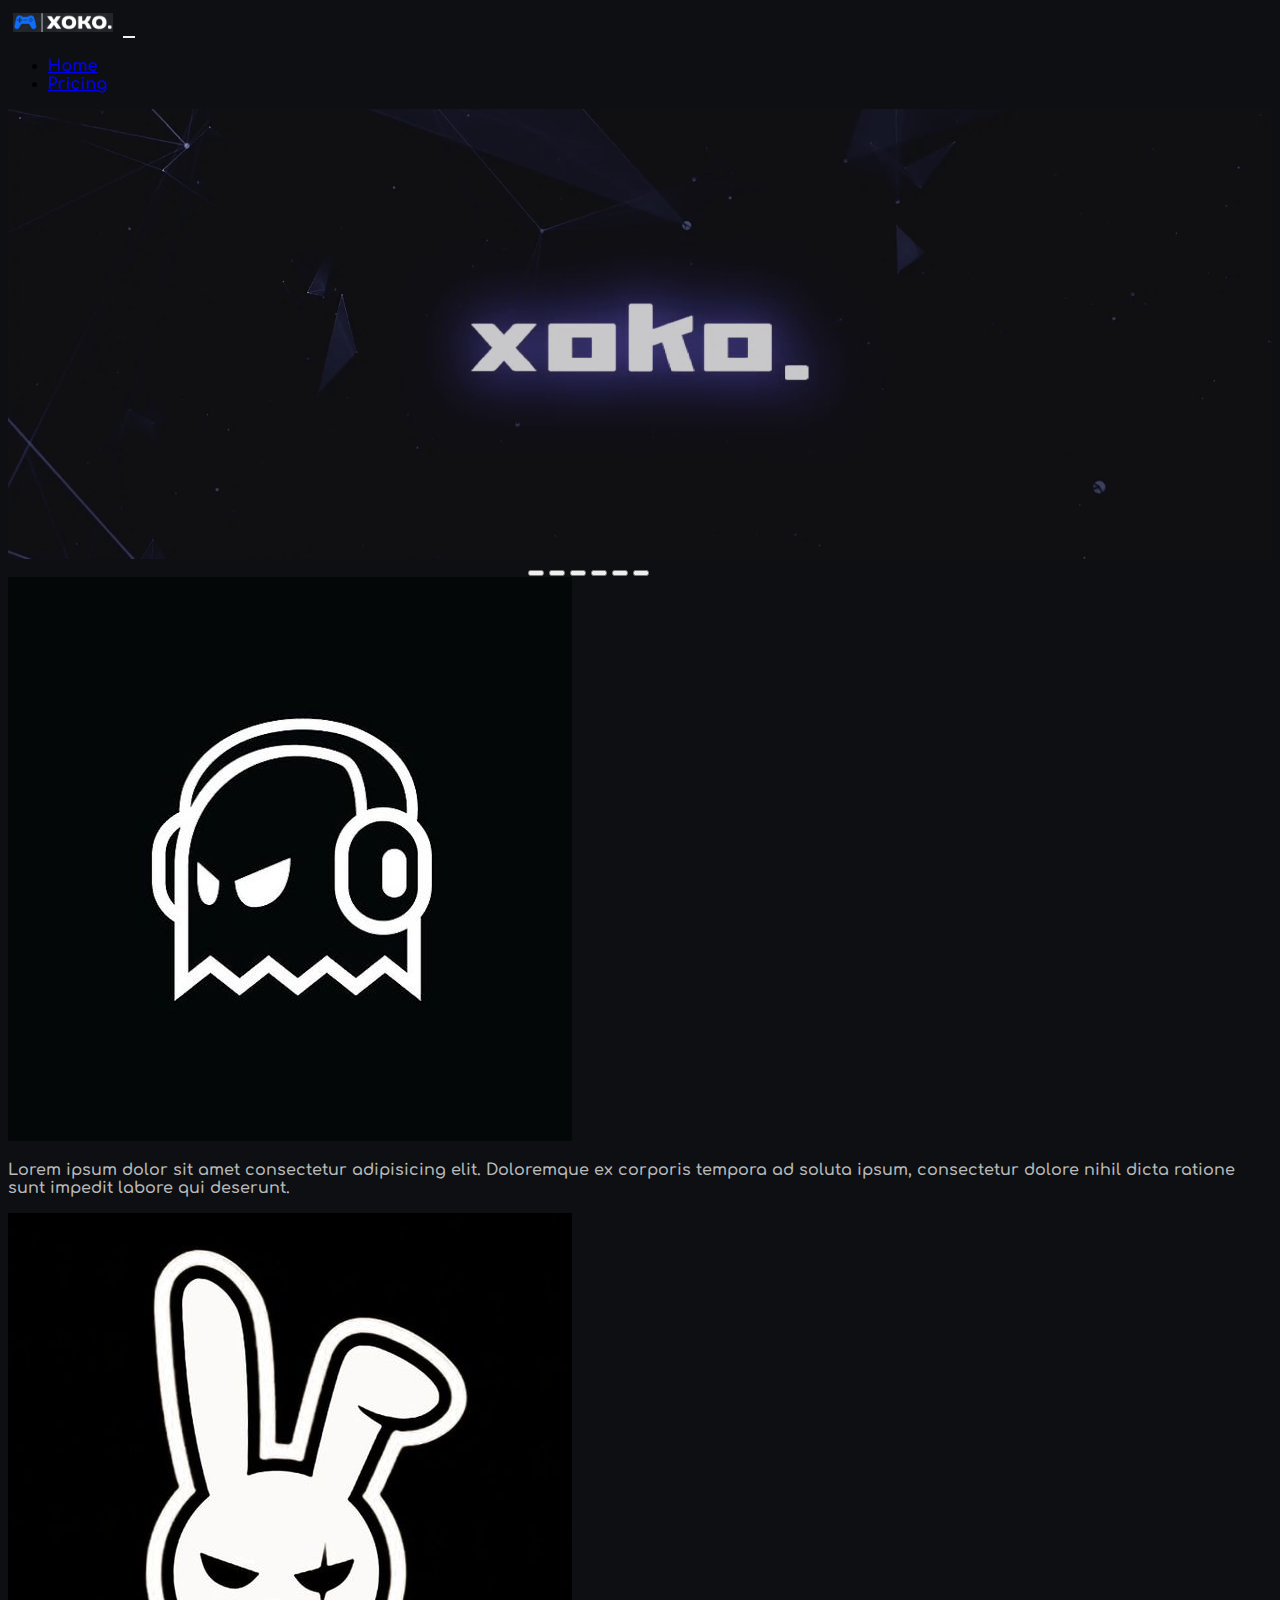
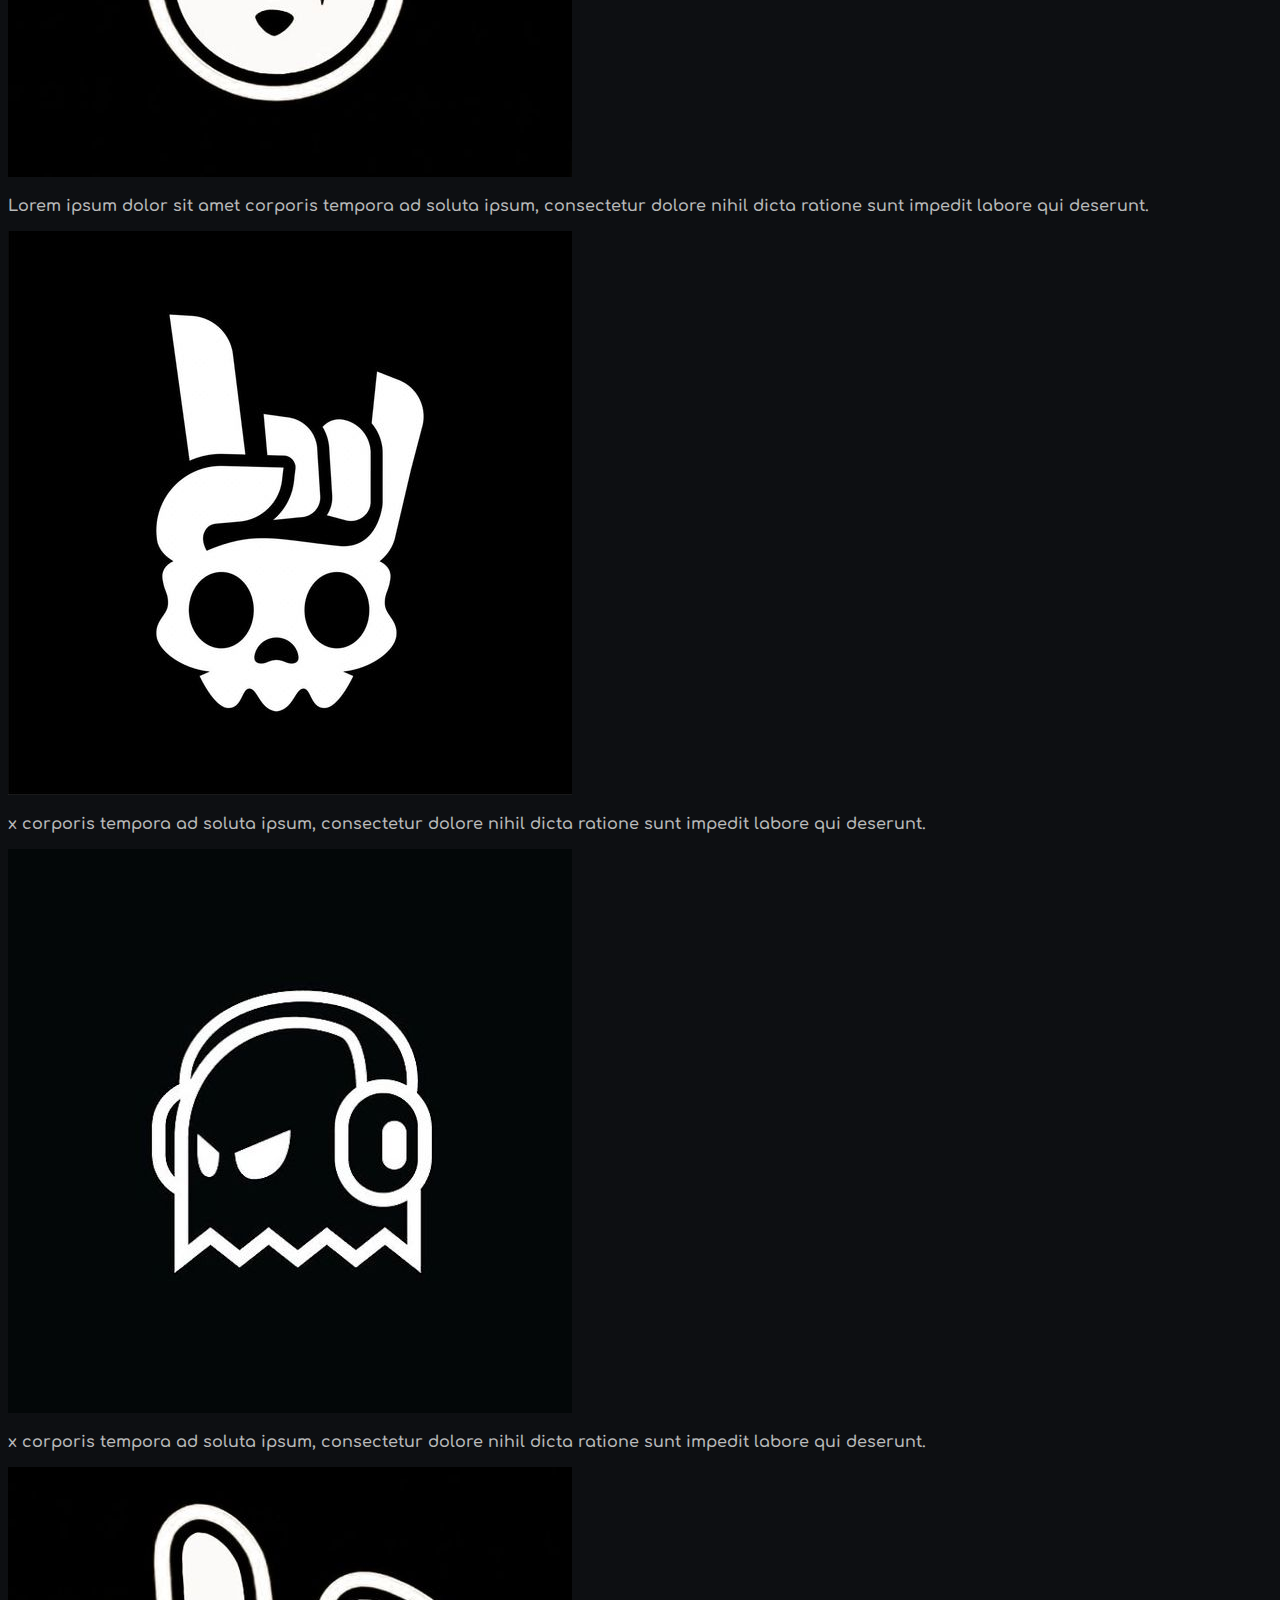
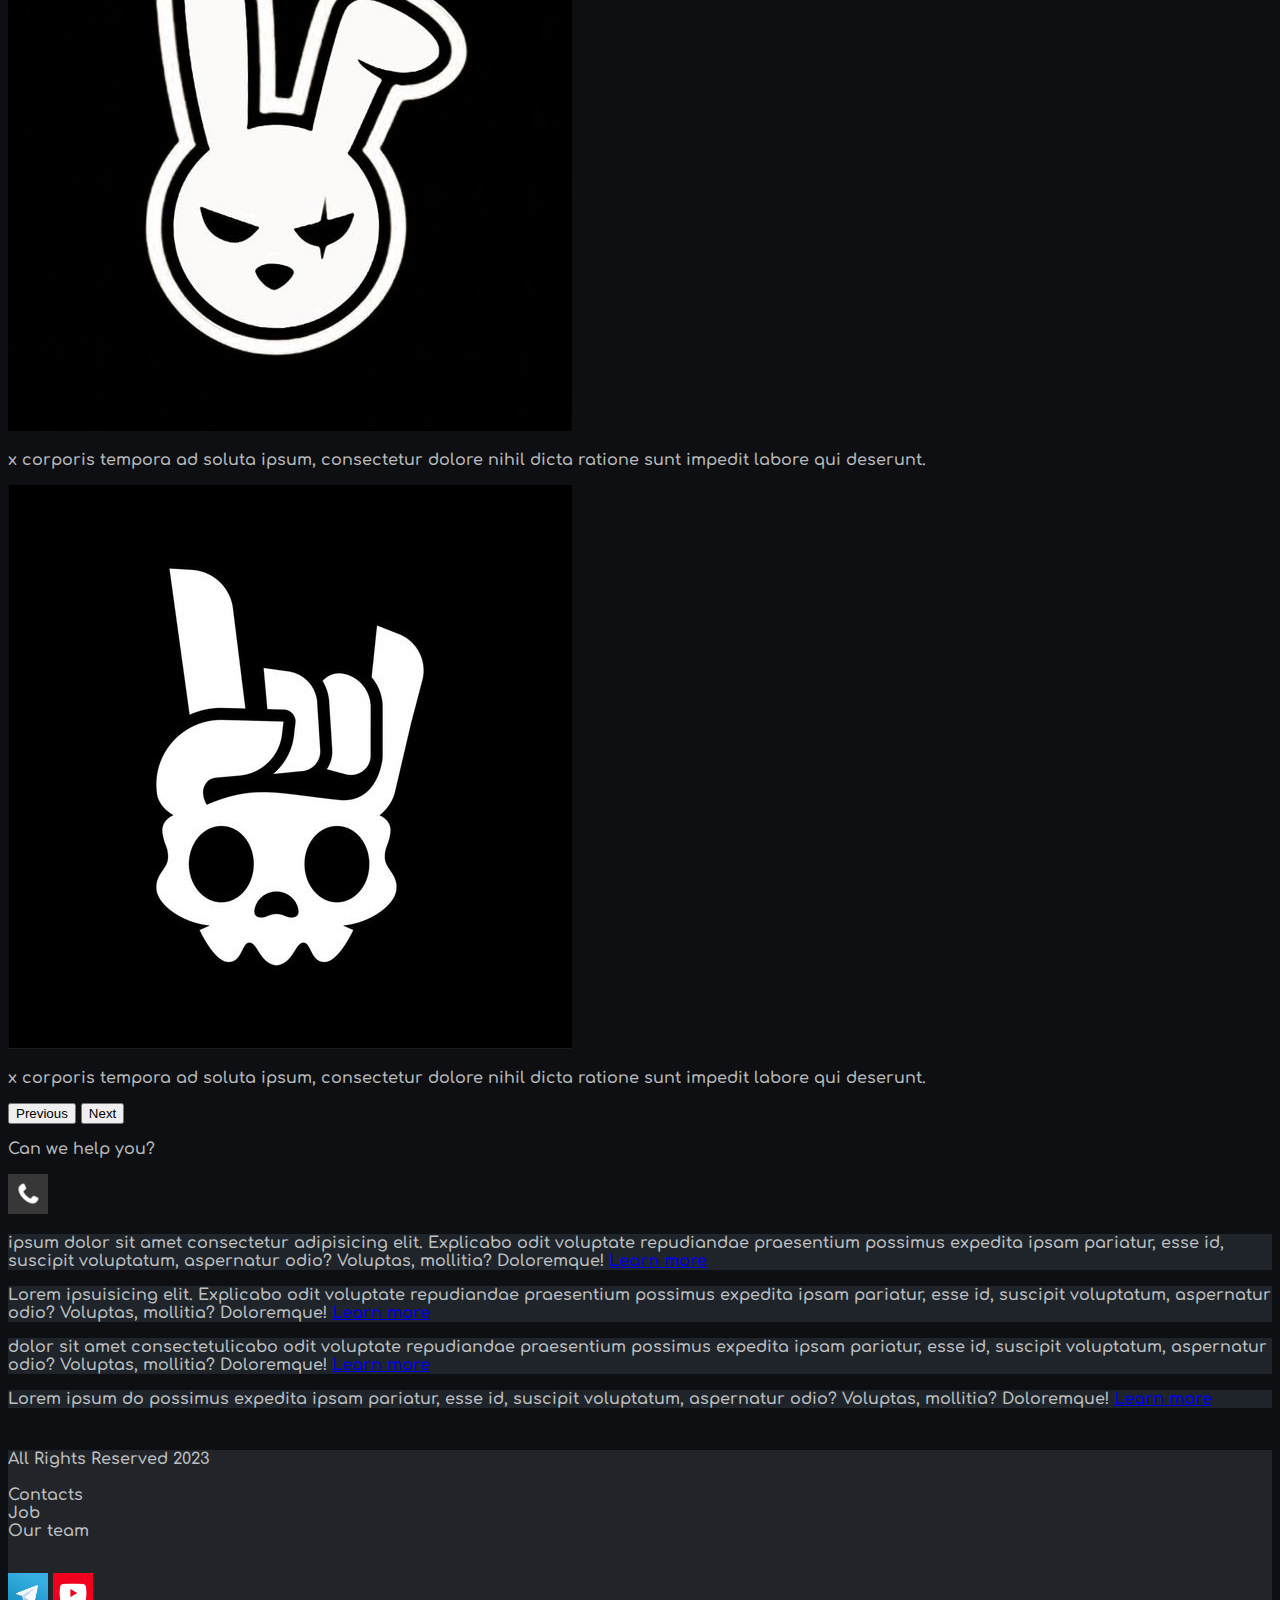
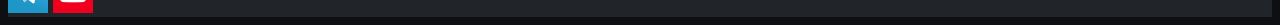
==== index.html @ 72d0e1a3 "Add files via upload" ====
<!DOCTYPE html>
<html lang="ru">

<head>
    <meta charset="UTF-8">
    <meta name="viewport" content="width=device-width, initial-scale=1.0">
    <link href="https://cdn.jsdelivr.net/npm/bootstrap@5.0.2/dist/css/bootstrap.min.css" rel="stylesheet"
        integrity="sha384-EVSTQN3/azprG1Anm3QDgpJLIm9Nao0Yz1ztcQTwFspd3yD65VohhpuuCOmLASjC" crossorigin="anonymous">
    <link rel="stylesheet" href="sourse/styles/mystyle.css">
    <link rel="stylesheet" href="sourse/styles/bgvid.css">
    <title>Document</title>
</head>

<body>

    <header>
        <nav class="navbar navbar-expand-lg navbar-dark bg-dark">
            <div class="container-fluid">
                <a class="navbar-brand" href="index.html"><img src="sourse/files/logo.PNG" alt="logo"></a>
                <button class="navbar-toggler" type="button" data-bs-toggle="collapse" data-bs-target="#navbarNav"
                    aria-controls="navbarNav" aria-expanded="false" aria-label="Toggle navigation">
                    <span class="navbar-toggler-icon"></span>
                </button>
                <div class="collapse navbar-collapse" id="navbarNav">
                    <ul class="navbar-nav">
                        <li class="nav-item">
                            <a class="nav-link active" aria-current="page" href="index.html">Home</a>
                        </li>
                        <li class="nav-item">
                            <a class="nav-link" href="pricing.html">Pricing</a>
                        </li>
                    </ul>
                </div>
            </div>
        </nav>
    </header>

    <section>

        <div class="vid">
            <video src="sourse/files/bgvid.mp4" type="video/mp4" autoplay muted loop></video>
            <div class="fx"></div>
        </div>

        <div class="container-fluid mt-4">
            <div class="row">
                <div class="col-lg-1">
                </div>

                <div class="col-lg-8 col-md-12 mt-4">
                    <div class="row">

                        <div id="carouselExampleIndicators" class="carousel slide" data-bs-ride="carousel">
                            <div class="carousel-indicators">
                                <button type="button" data-bs-target="#carouselExampleIndicators" data-bs-slide-to="0"
                                    class="active" aria-current="true" aria-label="Slide 1"></button>
                                <button type="button" data-bs-target="#carouselExampleIndicators" data-bs-slide-to="1"
                                    aria-label="Slide 2"></button>
                                <button type="button" data-bs-target="#carouselExampleIndicators" data-bs-slide-to="2"
                                    aria-label="Slide 3"></button>
                                <button type="button" data-bs-target="#carouselExampleIndicators" data-bs-slide-to="3"
                                    aria-label="Slide 4"></button>
                                <button type="button" data-bs-target="#carouselExampleIndicators" data-bs-slide-to="4"
                                    aria-label="Slide 5"></button>
                                <button type="button" data-bs-target="#carouselExampleIndicators" data-bs-slide-to="5"
                                    aria-label="Slide 6"></button>
                            </div>
                            <div class="carousel-inner">
                                <div class="carousel-item active">
                                    <div class="d-block w-100">
                                        <div class="row">
                                            <div class="col-lg-6 col-md-6">
                                                <img src="sourse/images/1.jpg" class="w-100" alt="img">
                                            </div>
                                            <div class="col-lg-6 col-md-6 slide-text">
                                                <p>Lorem ipsum dolor sit amet consectetur adipisicing elit. Doloremque
                                                    ex corporis tempora ad soluta ipsum, consectetur dolore nihil dicta
                                                    ratione sunt impedit labore qui deserunt.</p>
                                            </div>
                                        </div>
                                    </div>
                                </div>

                                <div class="carousel-item">
                                    <div class="d-block w-100">
                                        <div class="row">
                                            <div class="col-lg-6 col-md-6">
                                                <img src="sourse/images/2.jpg" class="w-100" alt="img">
                                            </div>
                                            <div class="col-lg-6 col-md-6 slide-text">
                                                <p>Lorem ipsum dolor sit amet corporis tempora ad soluta ipsum,
                                                    consectetur dolore nihil dicta ratione sunt impedit labore qui
                                                    deserunt.</p>
                                            </div>
                                        </div>
                                    </div>
                                </div>

                                <div class="carousel-item">
                                    <div class="d-block w-100">
                                        <div class="row">
                                            <div class="col-lg-6 col-md-6">
                                                <img src="sourse/images/3.jpg" class="w-100" alt="img">
                                            </div>
                                            <div class="col-lg-6 col-md-6 slide-text">
                                                <p>x corporis tempora ad soluta ipsum, consectetur dolore nihil dicta
                                                    ratione sunt impedit labore qui deserunt.</p>
                                            </div>
                                        </div>
                                    </div>
                                </div>

                                <div class="carousel-item">
                                    <div class="d-block w-100">
                                        <div class="row">
                                            <div class="col-lg-6 col-md-6">
                                                <img src="sourse/images/1.jpg" class="w-100" alt="img">
                                            </div>
                                            <div class="col-lg-6 col-md-6 slide-text">
                                                <p>x corporis tempora ad soluta ipsum, consectetur dolore nihil dicta
                                                    ratione sunt impedit labore qui deserunt.</p>
                                            </div>
                                        </div>
                                    </div>
                                </div>

                                <div class="carousel-item">
                                    <div class="d-block w-100">
                                        <div class="row">
                                            <div class="col-lg-6 col-md-6">
                                                <img src="sourse/images/2.jpg" class="w-100" alt="img">
                                            </div>
                                            <div class="col-lg-6 col-md-6 slide-text">
                                                <p>x corporis tempora ad soluta ipsum, consectetur dolore nihil dicta
                                                    ratione sunt impedit labore qui deserunt.</p>
                                            </div>
                                        </div>
                                    </div>
                                </div>

                                <div class="carousel-item">
                                    <div class="d-block w-100">
                                        <div class="row">
                                            <div class="col-lg-6 col-md-6">
                                                <img src="sourse/images/3.jpg" class="w-100" alt="img">
                                            </div>
                                            <div class="col-lg-6 col-md-6 slide-text">
                                                <p>x corporis tempora ad soluta ipsum, consectetur dolore nihil dicta
                                                    ratione sunt impedit labore qui deserunt.</p>
                                            </div>
                                        </div>
                                    </div>
                                </div>


                            </div>
                            <button class="carousel-control-prev" type="button"
                                data-bs-target="#carouselExampleIndicators" data-bs-slide="prev">
                                <span class="carousel-control-prev-icon" aria-hidden="true"></span>
                                <span class="visually-hidden">Previous</span>
                            </button>
                            <button class="carousel-control-next" type="button"
                                data-bs-target="#carouselExampleIndicators" data-bs-slide="next">
                                <span class="carousel-control-next-icon" aria-hidden="true"></span>
                                <span class="visually-hidden">Next</span>
                            </button>
                        </div>

                        <div class="col-lg-12 col-md-12 text-center mt-5">
                            <p>Can we help you?</p>
                            <div class="col-lg-12 col-md-12 text-center">
                                <img class="anime" style="width: 40px;" src="sourse/images/call.jpg" alt="call logo">
                            </div>
                        </div>
                    </div>
                </div>

                <div class="col-lg-3 col-md-12">
                    <div class="row px-2 mx-2">
                        <div class="col-lg-12 sidebar my-4">
                            <p> ipsum dolor sit amet consectetur adipisicing elit. Explicabo odit voluptate repudiandae
                                praesentium possimus expedita ipsam pariatur, esse id, suscipit voluptatum, aspernatur
                                odio? Voluptas, mollitia? Doloremque! <a href="#">Learn more</a></p>
                        </div>
                        <div class="col-lg-12 sidebar my-4">
                            <p>Lorem ipsuisicing elit. Explicabo odit voluptate repudiandae praesentium possimus
                                expedita ipsam pariatur, esse id, suscipit voluptatum, aspernatur odio? Voluptas,
                                mollitia? Doloremque! <a href="#">Learn more</a></p>
                        </div>
                        <div class="col-lg-12 sidebar my-4">
                            <p>dolor sit amet consectetulicabo odit voluptate repudiandae praesentium possimus expedita
                                ipsam pariatur, esse id, suscipit voluptatum, aspernatur odio? Voluptas, mollitia?
                                Doloremque! <a href="#">Learn more</a></p>
                        </div>
                        <div class="col-lg-12 sidebar my-4">
                            <p>Lorem ipsum do possimus expedita ipsam pariatur, esse id, suscipit voluptatum, aspernatur
                                odio? Voluptas, mollitia? Doloremque! <a href="#">Learn more</a></p>
                        </div>
                    </div>
                </div>
            </div>
        </div>
    </section>

    <footer>
        <div class="container-fluid">
            <div class="row">

                <div class="col-lg-4 col-md-12 footer-text-a text-center">
                    <p>All Rights Reserved 2023</p>
                </div>

                <div class="col-lg-4 col-md-12 footer-text-b text-center">
                    <p>Contacts<br>Job<br>Our team</p>
                </div>

                <div class="col-lg-4 col-md-12 footer-text-c text-center">
                    <a href="https://t.me/sssxokojs" target="_blank"><img style="width: 40px;"
                            src="sourse/images/teleg.jpg" alt=""></a>
                    <a href="https://www.youtube.com/watch?v=Bmtu5eNnjK8" target="_blank"><img style="width: 40px;"
                            src="sourse/images/youtube.jpg" alt=""></a>
                </div>

            </div>
        </div>
    </footer>

    <script src="https://cdn.jsdelivr.net/npm/bootstrap@5.0.2/dist/js/bootstrap.bundle.min.js"
        integrity="sha384-MrcW6ZMFYlzcLA8Nl+NtUVF0sA7MsXsP1UyJoMp4YLEuNSfAP+JcXn/tWtIaxVXM"
        crossorigin="anonymous"></script>
</body>

</html>
---- sourse/styles/mystyle.css ----
@import url('https://fonts.googleapis.com/css?family=Comfortaa&display=swap');

body {
    font-family: Comfortaa, serif;
    font-weight: 600;
}

p {
    color: rgba(255, 255, 255, 0.723);
}

.navbar-brand img {
    width: 100px;
    margin: 5px;
}

.navbar-toggler {
    border-style: none;
}

body {
    background-color: rgb(13, 15, 18);
}

.card {
    border-color: rgb(30, 36, 42);
    border-style: none;
    background-color: rgb(30, 36, 42);
}

.card-title {
    color: rgb(255, 255, 255)
}

.card-text {
    color: rgba(255, 255, 255, 0.723);
}

.sidebar {
    color: aliceblue;
    background-color: rgb(30, 36, 42);
}

.col-lg-3 p {
    color: rgba(255, 255, 255, 0.723);
}

.slide-text {
    color: rgba(255, 255, 255, 0.723);
    margin: auto auto;
}


@media (max-width: 755px) {
    .carousel-indicators {
        display: none;
    }

    .slide-text p {
        margin-top: 30px;
        margin-bottom: 100px;
    }
}

footer {
    background-color: rgb(33, 37, 41);
}

.footer-text-a {
    color: rgba(255, 255, 255, 0.723);
    margin-top: 42px;
}

.footer-text-b {
    color: rgba(255, 255, 255, 0.723);
    margin-top: 18px;
}

.footer-text-c {
    color: rgba(255, 255, 255, 0.723);
    margin-top: 33px;
}

.anime {
    animation: anime 3s ease 0s infinite normal forwards;
}

@keyframes anime {
	0%,
	100% {
		transform: rotate(0deg);
		transform-origin: 50% 100%;
	}

	10% {
		transform: rotate(2deg);
	}

	20%,
	40%,
	60% {
		transform: rotate(-4deg);
	}

	30%,
	50%,
	70% {
		transform: rotate(4deg);
	}

	80% {
		transform: rotate(-2deg);
	}

	90% {
		transform: rotate(2deg);
	}
}



.carousel-indicators {
    margin-left: 520px;
}
---- sourse/styles/bgvid.css ----
.vid {
    width: 100%;
    height: 50vh;
    position: relative;
}

.vid video {
    width: 100%;
    height: 50vh;
    position:absolute;
    top: 0;
    left: 0;
    object-fit: cover;
}

.fx {
    width: 100%;
    height: 50vh;
    position:absolute;
    top: 0;
    left: 0;
    object-fit: cover;
    background-color: rgba(25, 24, 35, 0.225);
}
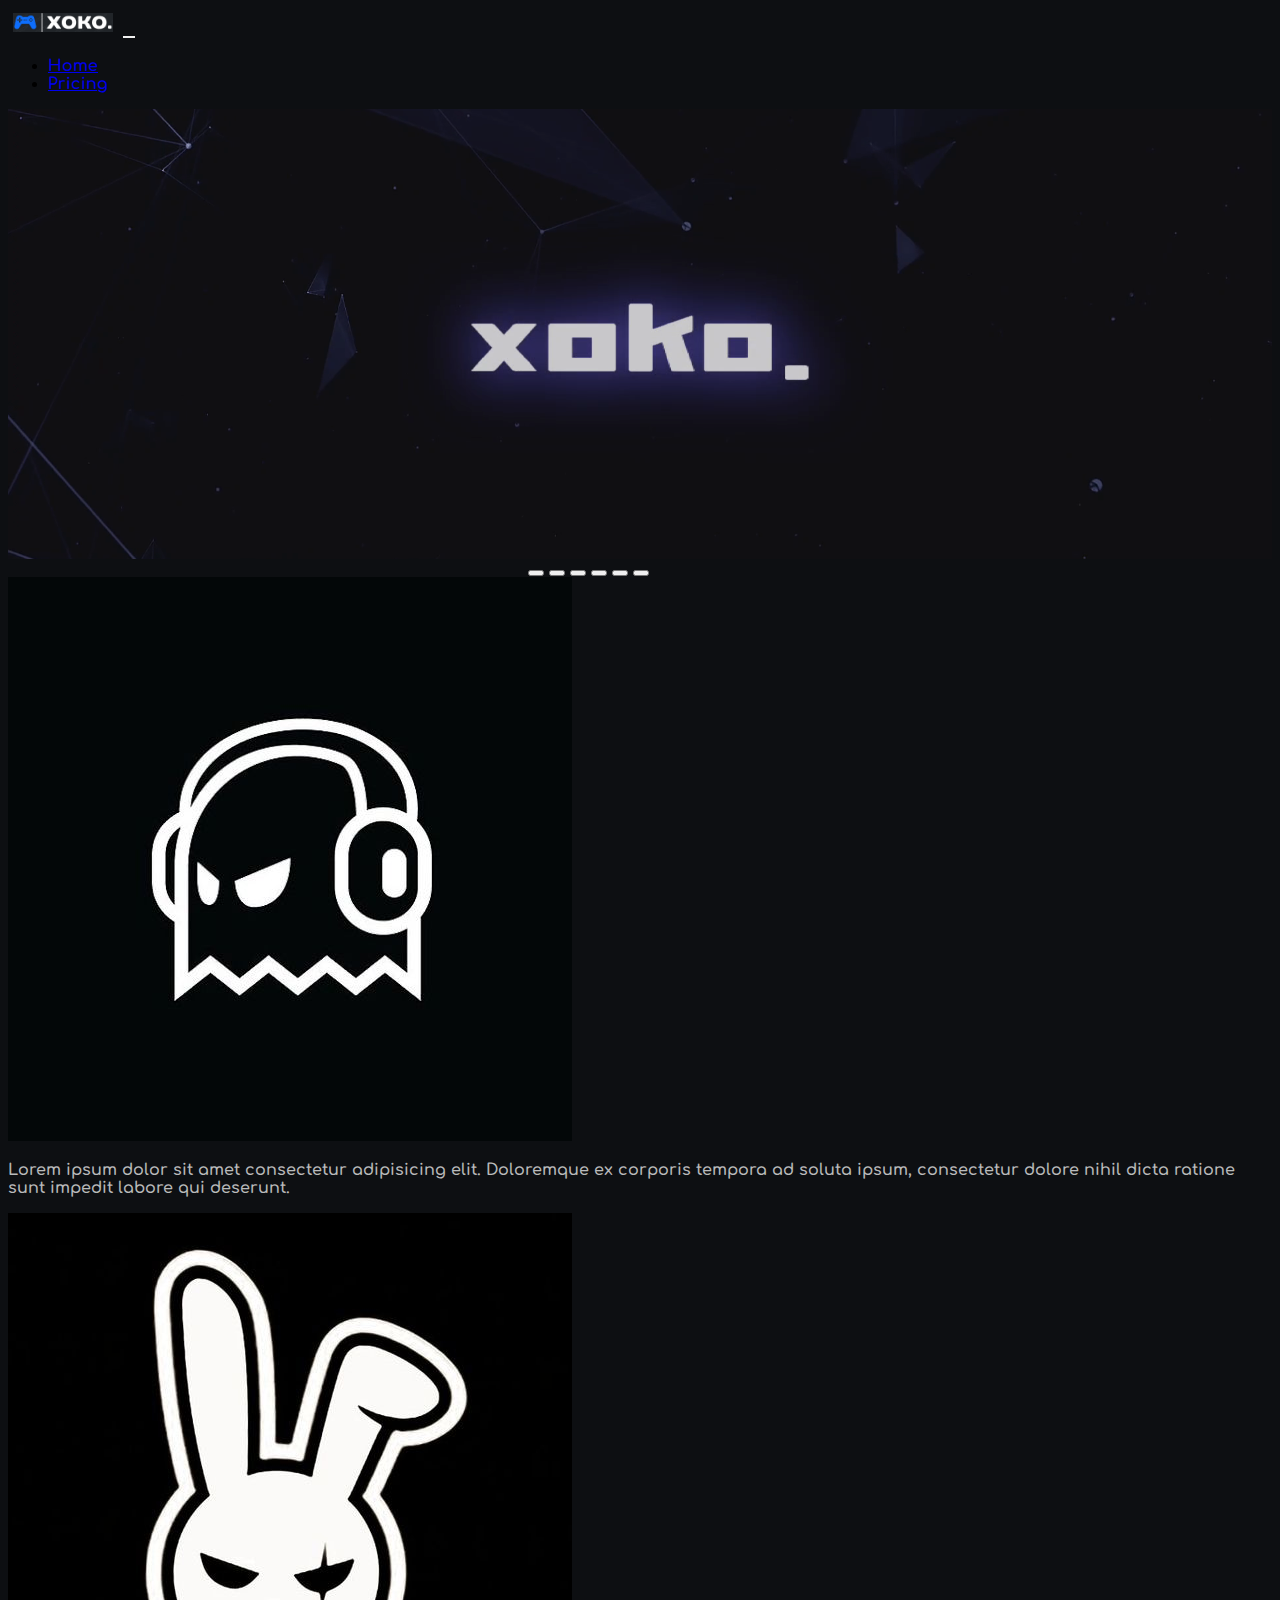
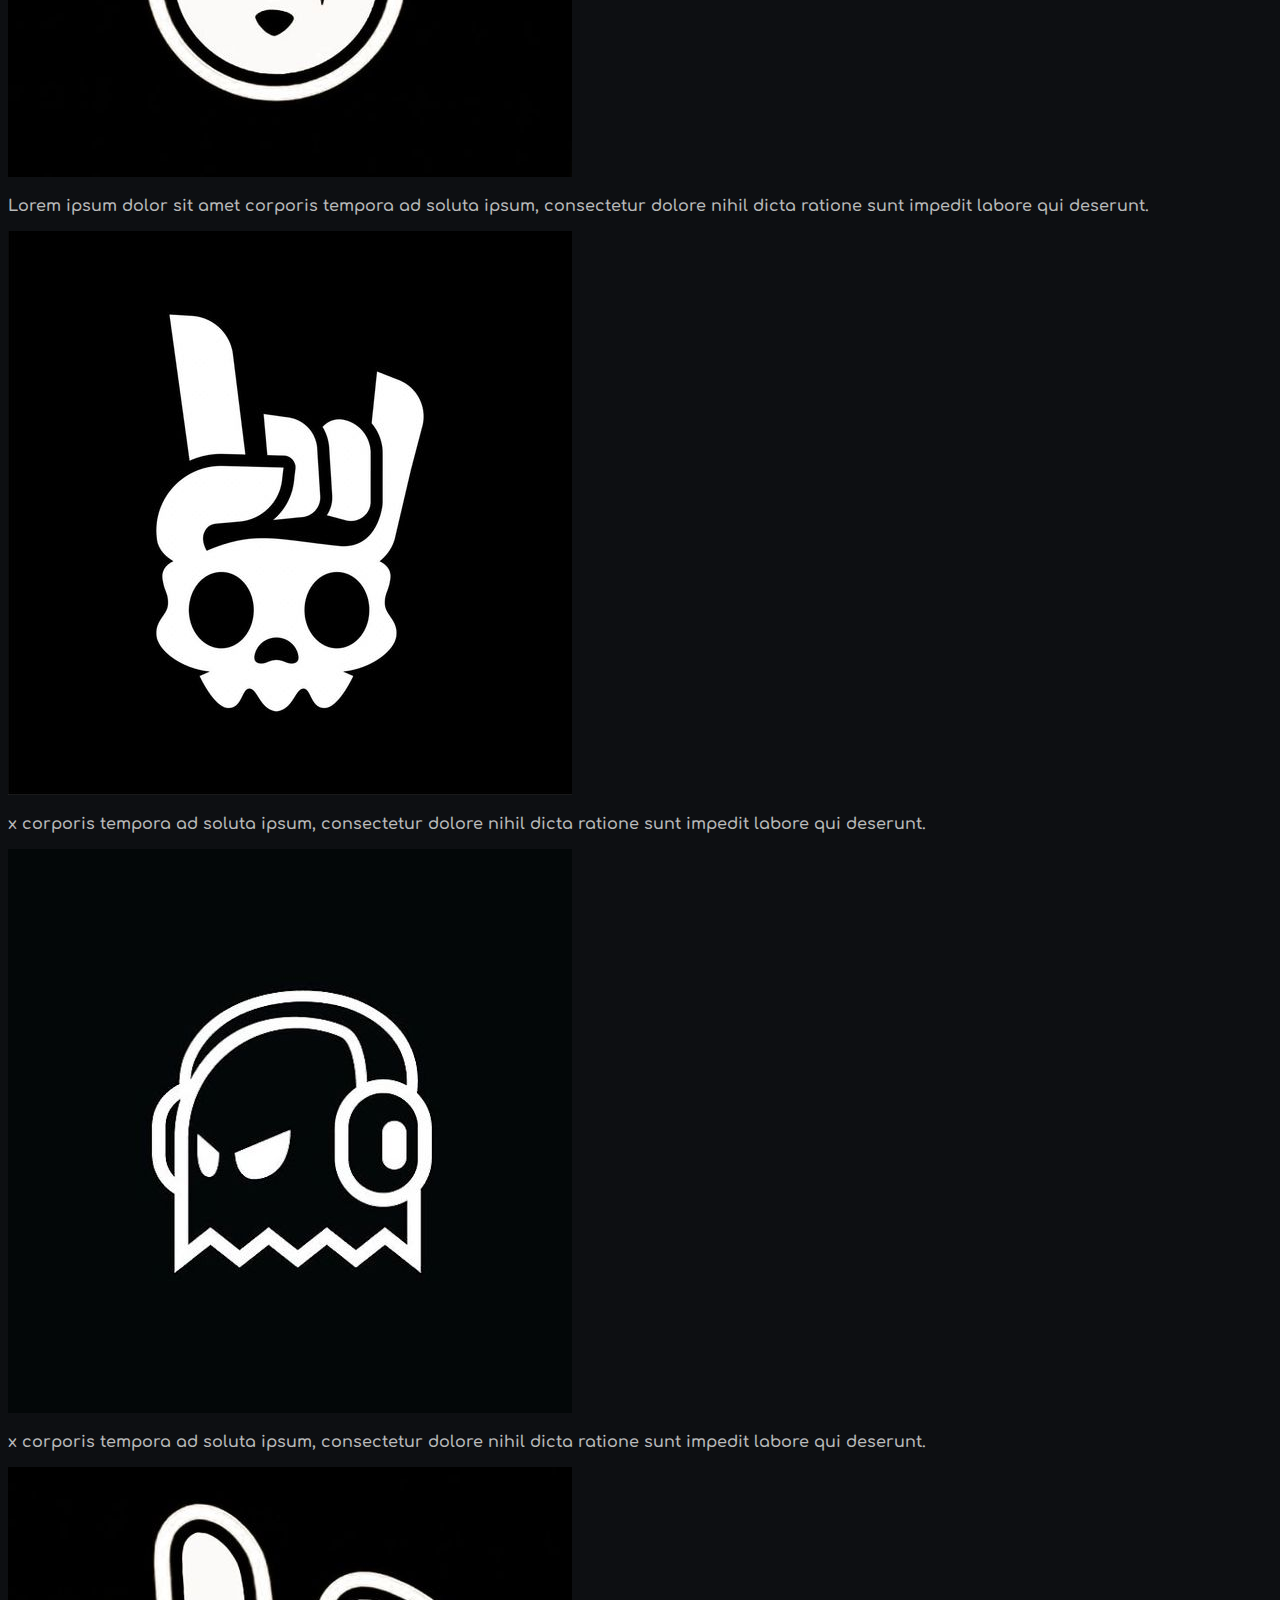
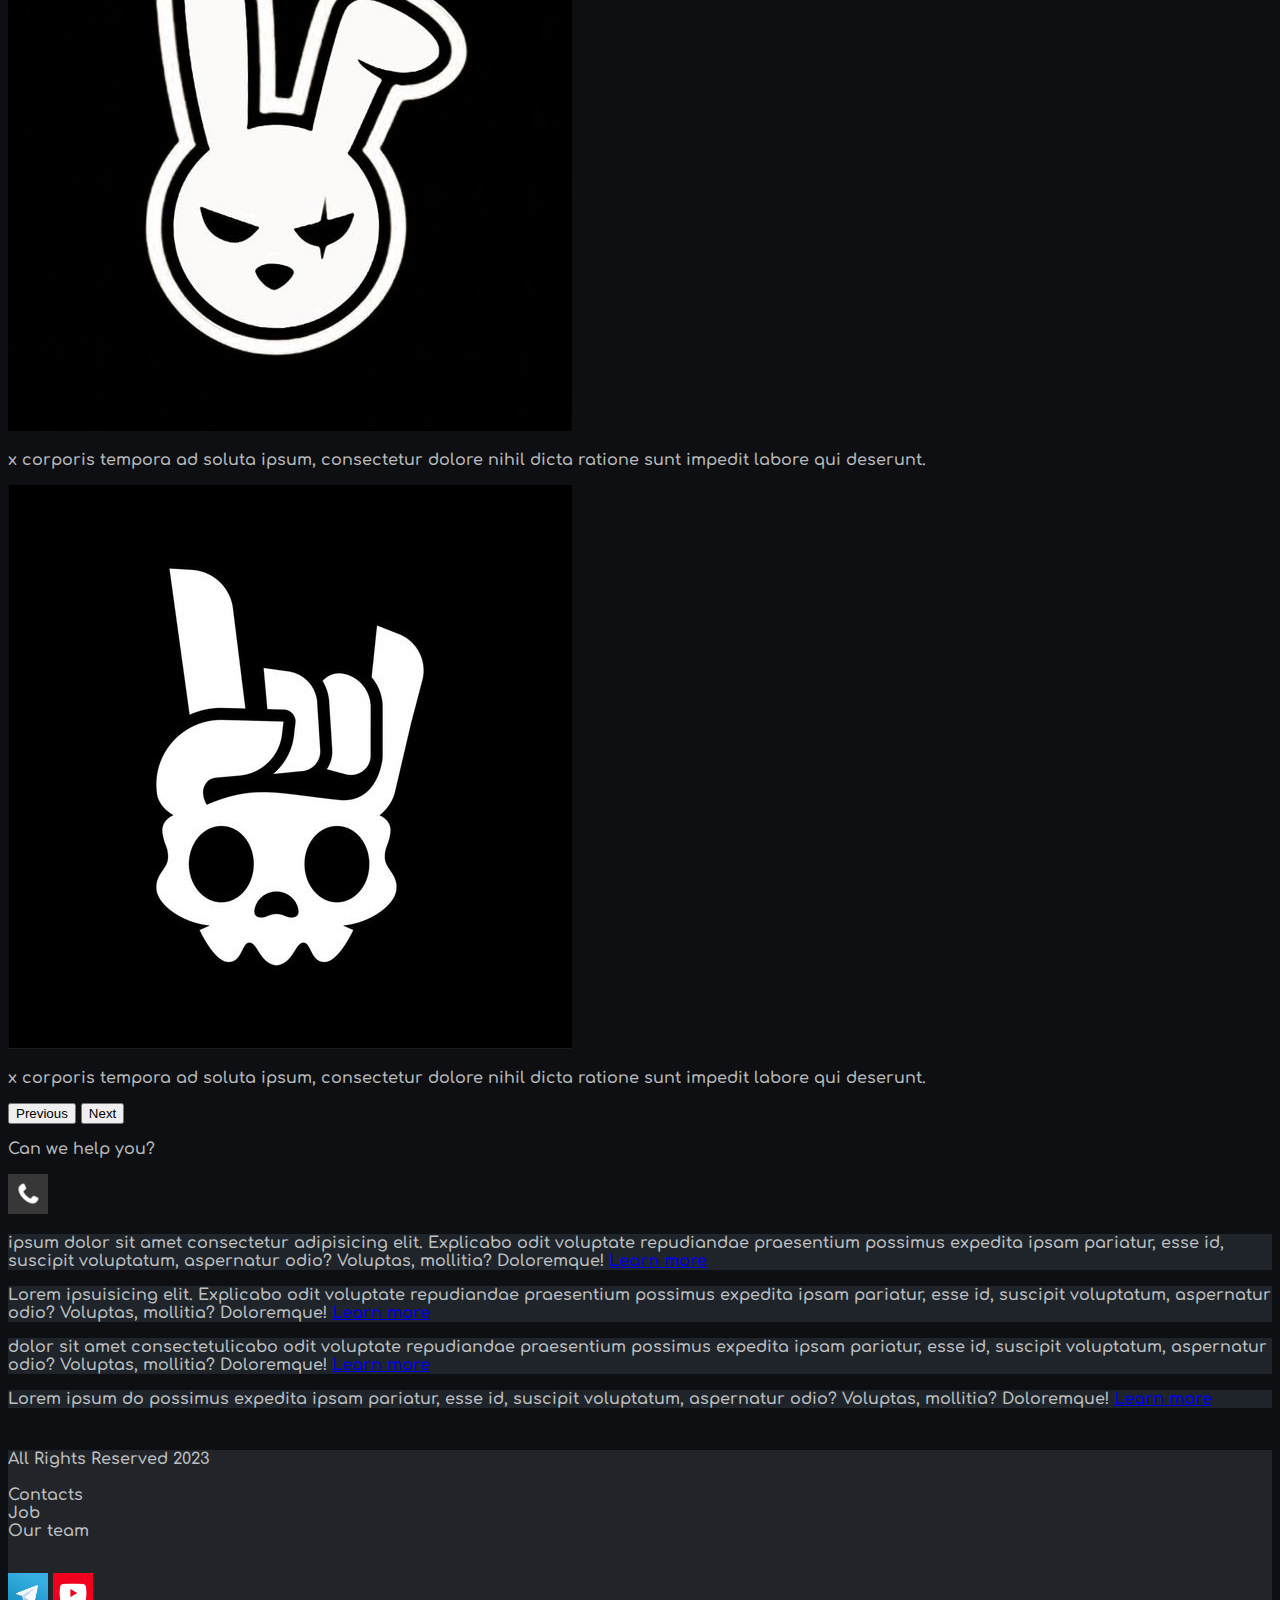
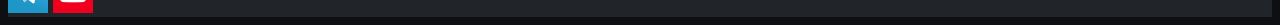
==== commit 3305cf40: "Update index.html" ====
--- a/index.html
+++ b/index.html
@@ -8,7 +8,7 @@
         integrity="sha384-EVSTQN3/azprG1Anm3QDgpJLIm9Nao0Yz1ztcQTwFspd3yD65VohhpuuCOmLASjC" crossorigin="anonymous">
     <link rel="stylesheet" href="sourse/styles/mystyle.css">
     <link rel="stylesheet" href="sourse/styles/bgvid.css">
-    <title>Document</title>
+    <title>Home</title>
 </head>
 
 <body>
@@ -230,4 +230,4 @@
         crossorigin="anonymous"></script>
 </body>
 
-</html>+</html>
